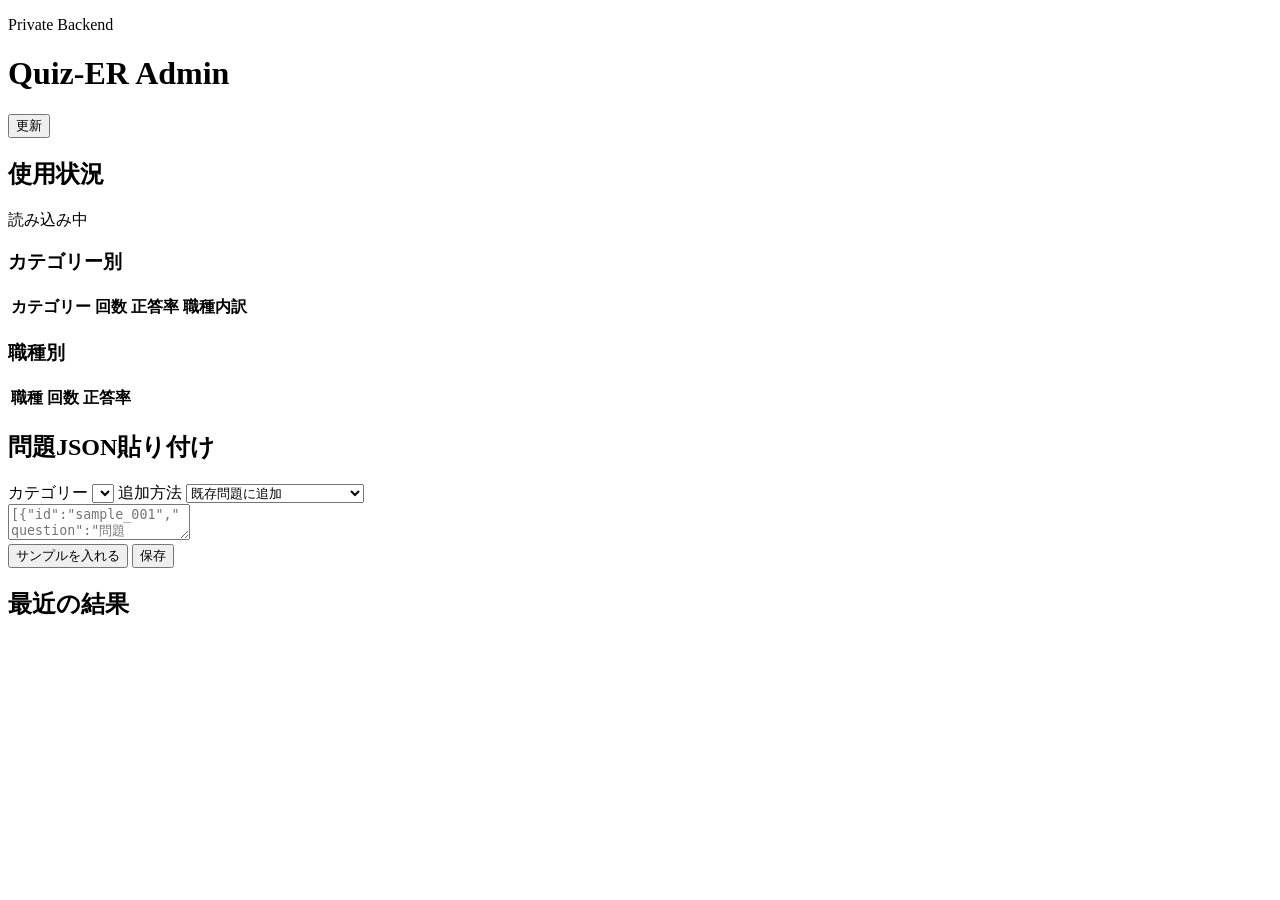
==== backend/admin.html @ e7fbf92c "Initial import: Quiz-ER app, backend, and data Add complete Quiz-ER static app and local backend: RE" ====
<!doctype html>
<html lang="ja">
<head>
  <meta charset="utf-8">
  <meta name="viewport" content="width=device-width, initial-scale=1">
  <title>Quiz-ER Admin</title>
  <link rel="stylesheet" href="/admin.css">
</head>
<body>
  <main class="admin-shell">
    <header class="admin-header">
      <div>
        <p>Private Backend</p>
        <h1>Quiz-ER Admin</h1>
      </div>
      <button id="refreshButton" type="button">更新</button>
    </header>

    <section class="panel">
      <h2>使用状況</h2>
      <p id="summaryText" class="muted">読み込み中</p>
      <div class="tables">
        <section>
          <h3>カテゴリー別</h3>
          <table>
            <thead>
              <tr>
                <th>カテゴリー</th>
                <th>回数</th>
                <th>正答率</th>
                <th>職種内訳</th>
              </tr>
            </thead>
            <tbody id="categoryStatsBody"></tbody>
          </table>
        </section>
        <section>
          <h3>職種別</h3>
          <table>
            <thead>
              <tr>
                <th>職種</th>
                <th>回数</th>
                <th>正答率</th>
              </tr>
            </thead>
            <tbody id="roleStatsBody"></tbody>
          </table>
        </section>
      </div>
    </section>

    <section class="panel">
      <h2>問題JSON貼り付け</h2>
      <div class="form-grid">
        <label>
          カテゴリー
          <select id="categorySelect"></select>
        </label>
        <label>
          追加方法
          <select id="modeSelect">
            <option value="append">既存問題に追加</option>
            <option value="replace">このカテゴリーを置き換え</option>
          </select>
        </label>
      </div>
      <textarea id="questionJson" spellcheck="false" placeholder='[{"id":"sample_001","question":"問題文","choices":["1","2","3","4","5"],"answer":0,"explanation":"解説"}]'></textarea>
      <div class="button-row">
        <button id="sampleButton" type="button">サンプルを入れる</button>
        <button id="submitQuestionsButton" type="button">保存</button>
      </div>
      <p id="questionMessage" class="message"></p>
    </section>

    <section class="panel">
      <h2>最近の結果</h2>
      <ol id="recentList" class="recent-list"></ol>
    </section>
  </main>
  <script src="/admin.js"></script>
</body>
</html>
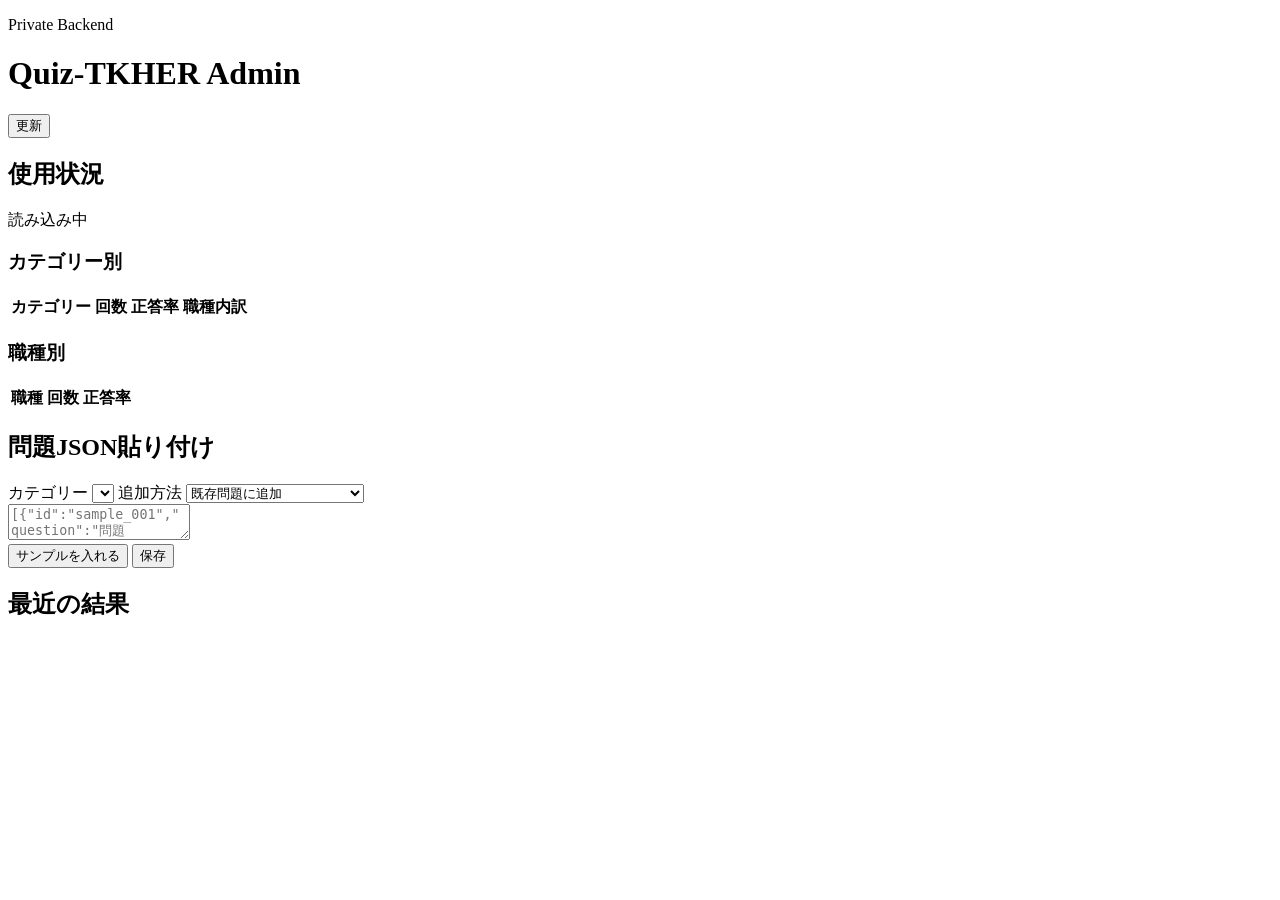
==== commit dfa3af50: "Rebrand Quiz-ER to Quiz-TKHER with stylish ER design - Rename Quiz-ER to Quiz-TKHER across HTML titl" ====
--- a/backend/admin.html
+++ b/backend/admin.html
@@ -3,7 +3,7 @@
 <head>
   <meta charset="utf-8">
   <meta name="viewport" content="width=device-width, initial-scale=1">
-  <title>Quiz-ER Admin</title>
+  <title>Quiz-TKHER Admin</title>
   <link rel="stylesheet" href="/admin.css">
 </head>
 <body>
@@ -11,7 +11,7 @@
     <header class="admin-header">
       <div>
         <p>Private Backend</p>
-        <h1>Quiz-ER Admin</h1>
+        <h1>Quiz-TKHER Admin</h1>
       </div>
       <button id="refreshButton" type="button">更新</button>
     </header>
